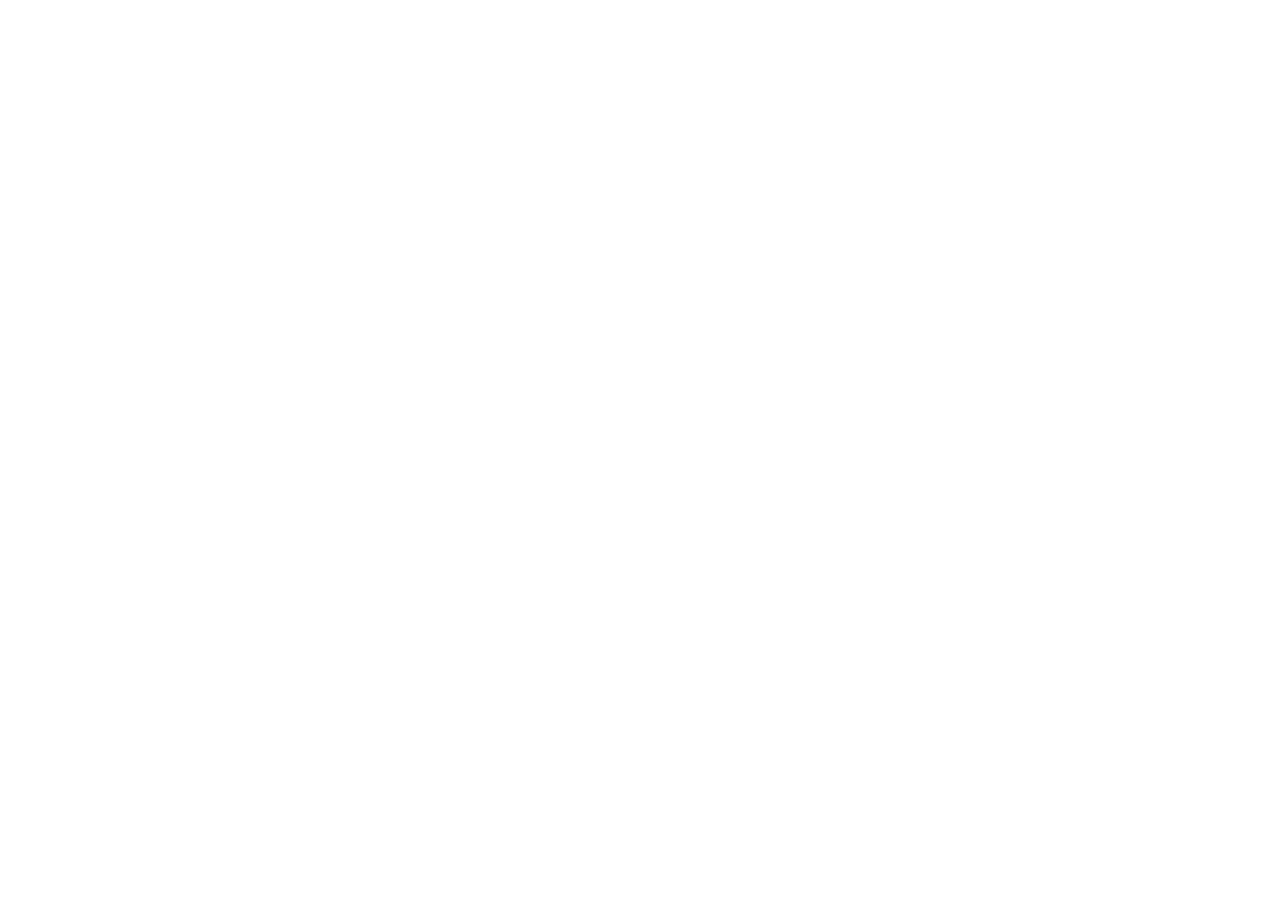
==== tutorial/index.html @ 5d97415f "Add Dwinelle!" ====
<!DOCTYPE html>
<html>
  <head>
    <meta charset="UTF-8" name="viewport" content="width=device-width, user-scalable=no, minimum-scale=1.0, maximum-scale=1.0">
    <title>title</title>
    <style>
      html, body {
        padding: 0;
        margin: 0;
      }
    </style>
  </head>
  <body>
    <div id="container"></div>
      <!-- <h1>We did it!</h1> -->
    <script src="three_js/build/three.min.js"></script>
    <script src="tutorial.js"></script>
  </body>
</html>
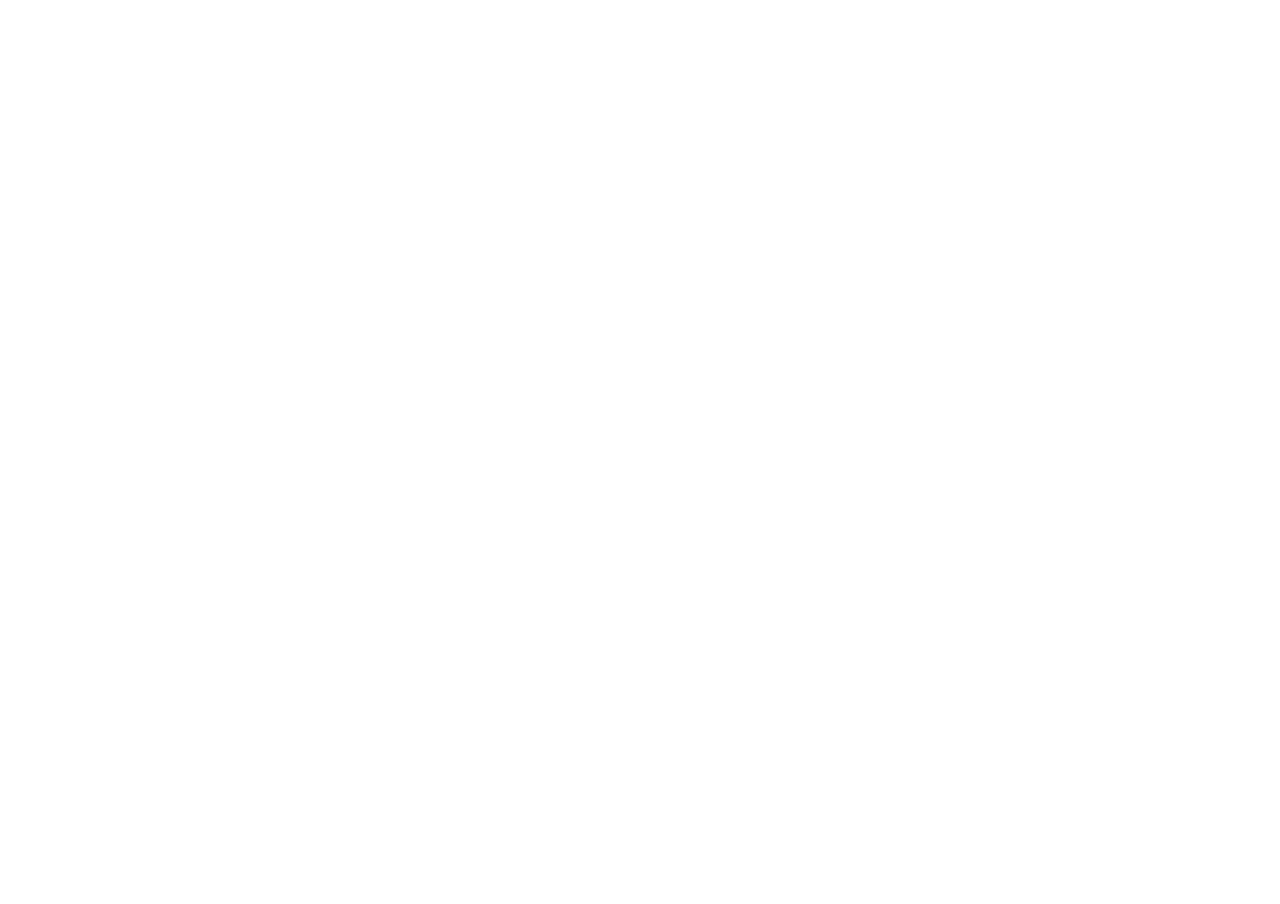
==== commit ed386d90: "Switch to non-minified three.js for debugging" ====
--- a/tutorial/index.html
+++ b/tutorial/index.html
@@ -2,18 +2,23 @@
 <html>
   <head>
     <meta charset="UTF-8" name="viewport" content="width=device-width, user-scalable=no, minimum-scale=1.0, maximum-scale=1.0">
-    <title>title</title>
+    <title>Tutorial</title>
     <style>
       html, body {
         padding: 0;
         margin: 0;
+        overflow: hidden;
       }
     </style>
+    <script src="./lib/three.js"></script>
+    <script src="./lib/OrbitControls.js"></script>
+    <script src="./lib/stats.min.js"></script>
+    <script src="../dwinelle/web/js/spaces.js"></script>
+    <script src="../dwinelle/web/js/textures.js"></script>
+    <script src="../dwinelle/web/js/geom_helpers.js"></script>
   </head>
   <body>
     <div id="container"></div>
-      <!-- <h1>We did it!</h1> -->
-    <script src="three_js/build/three.min.js"></script>
     <script src="tutorial.js"></script>
   </body>
 </html>